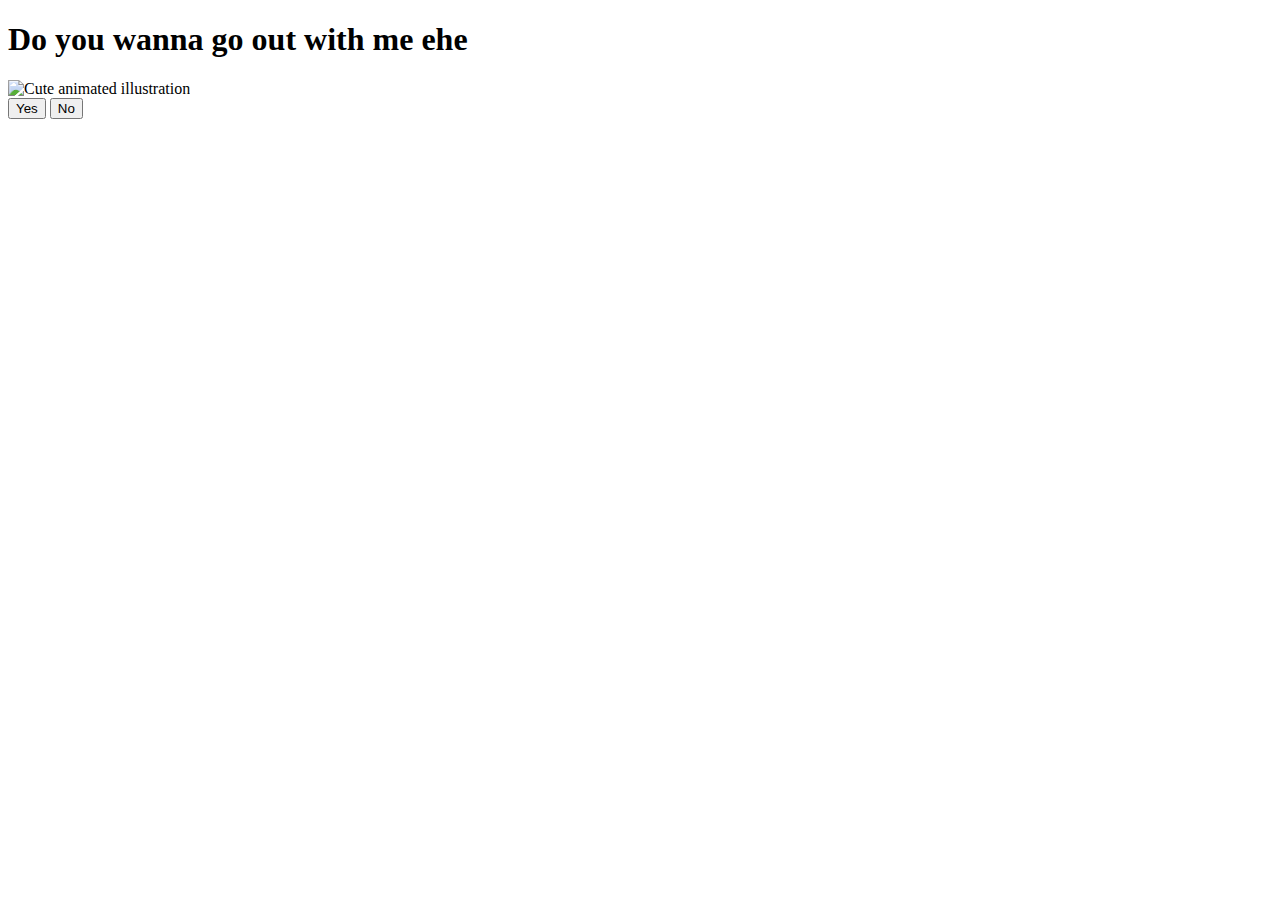
==== index.html @ 545ea9c5 "Update index.html" ====
<!DOCTYPE html>
<html lang="en">
    <head>
        <link rel="stylesheet" href="./style/css/styles.css">
        
    </head> 
    <body>
        <div class="container">
            <div >
                <h1 class = "header_text">Do you wanna go out with me ehe</h1>
            </div>
            <div class="gif_container">
                <img src="https://media.giphy.com/media/LnKonfpQ44fNvuGLkA/giphy.gif" alt="Cute animated illustration">
            </div>
            <div class = "buttons">
                <button class="btn" id = "yesButton" onclick="nextPage()">Yes</button>
                <button class="btn" id="noButton" onclick="scaleButton()">No</button>
                <script>
                    function nextPage() {
                        window.location.href = "yes.html";
                    }
                    
                    function scaleButton() {
                        var x = Math.random() * (window.innerWidth - document.getElementById('noButton').offsetWidth);
                        var y = Math.random() * (window.innerHeight - document.getElementById('noButton').offsetHeight);
                        document.getElementById('noButton').style.scale = `${x}px`;
                        document.getElementById('noButton').style.scale = `${y}px`;
                    }
                </script> 
            </div>
        </div>
       
    </body> 
</html>
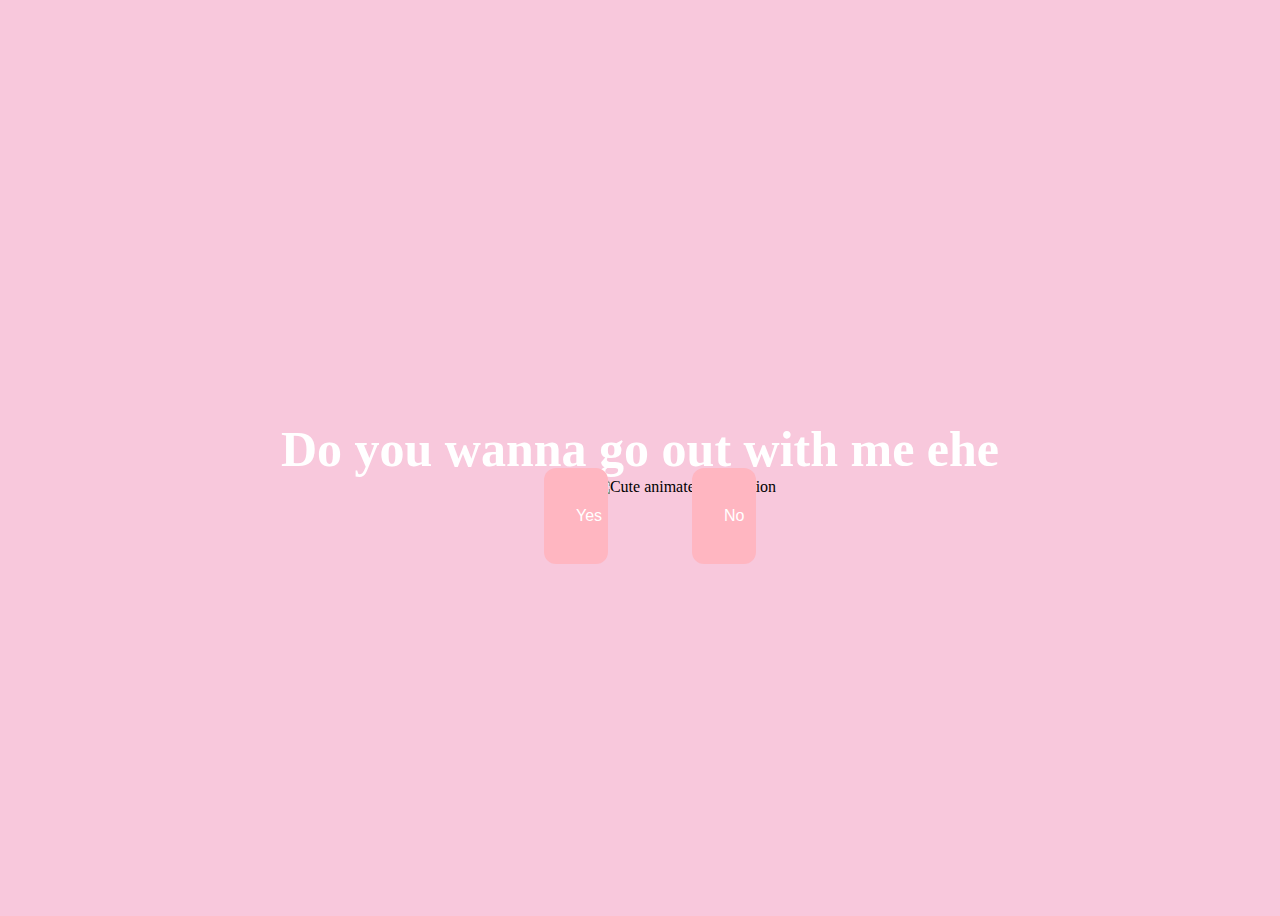
==== commit 516fb61b: "Update index.html" ====
--- a/index.html
+++ b/index.html
@@ -23,8 +23,9 @@
                     function scaleButton() {
                         var x = Math.random() * (window.innerWidth - document.getElementById('noButton').offsetWidth);
                         var y = Math.random() * (window.innerHeight - document.getElementById('noButton').offsetHeight);
-                        document.getElementById('noButton').style.scale = `${x}px`;
-                        document.getElementById('noButton').style.scale = `${y}px`;
+                        document.getElementById('noButton').style.headder_text['font-size'] = `0px`;
+                        document.getElementById('noButton').style.headder_text['margin-top'] = `0px`;
+                        document.getElementById('noButton').style.padding = `0px 0px`;
                     }
                 </script> 
             </div>
--- a/style/css/styles.css
+++ b/style/css/styles.css
@@ -0,0 +1,68 @@
+body {
+    display: flex;
+    justify-content: center;
+    align-items: center;
+    height: 100vh;
+    background-color: #F8C8DC;
+}
+
+/* Position the "No" button absolutely within body */
+#noButton {
+    position: absolute;
+    margin-left: 150px;
+    transition: 1s;
+    /* Smooth movement */
+}
+
+#yesButton {
+    position: absolute;
+    margin-right: 150px;
+    /* Smooth movement */
+}
+
+.header_text {
+    font-family: 'Nunito';
+    font-size: 50px;
+    font-weight: bold;
+    color: white;
+    text-align: center;
+    margin-top: 20px;
+    margin-bottom: 0px;
+}
+
+.buttons {
+    display: flex;
+    flex-direction: row;
+    justify-content: center;
+    align-items: center;
+    margin-top: 20px;
+    margin-left: 20px;
+    /* optional: adds some space between the buttons */
+}
+
+.btn {
+    background-color: #FFB6C1;
+    color: white;
+    padding: 15px 32px;
+    width: 45px;
+    height: 96px;
+    text-align: center;
+    display: inline-block;
+    font-size: 16px;
+    margin: 4px 2px;
+    cursor: pointer;
+    border: none;
+    border-radius: 12px;
+    transition: background-color 0.3s ease;
+}
+
+.btn:hover {
+    background-color: #FAF9F6;
+}
+
+.gif_container {
+    display: flex;
+    justify-content: center;
+    align-items: center;
+    margin-left: 90px;
+}
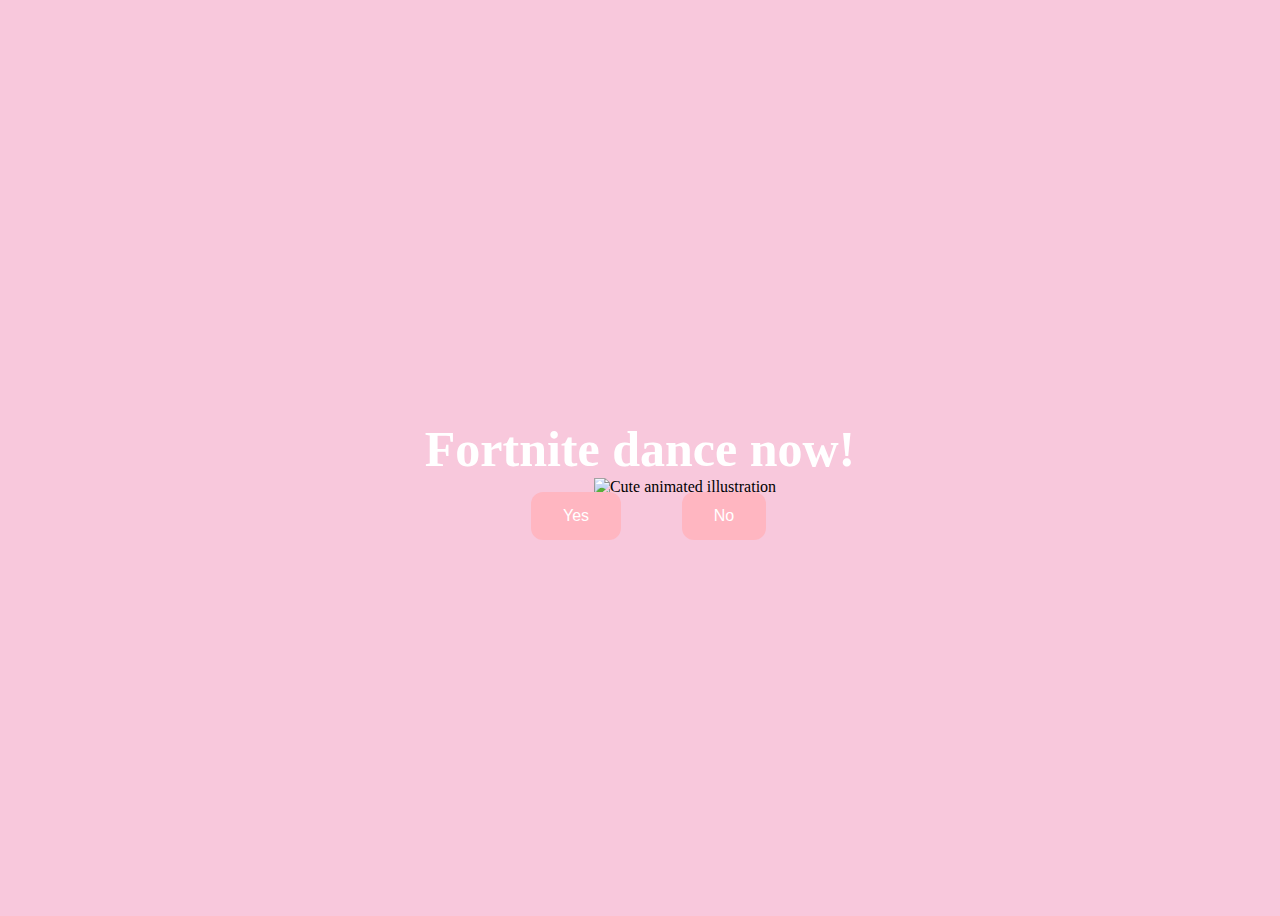
==== commit bab8e8b4: "Update index.html" ====
--- a/index.html
+++ b/index.html
@@ -7,7 +7,7 @@
     <body>
         <div class="container">
             <div >
-                <h1 class = "header_text">Do you wanna go out with me ehe</h1>
+                <h1 class = "header_text">Fortnite dance now!</h1>
             </div>
             <div class="gif_container">
                 <img src="https://media.giphy.com/media/LnKonfpQ44fNvuGLkA/giphy.gif" alt="Cute animated illustration">
@@ -23,8 +23,8 @@
                     function scaleButton() {
                         var x = Math.random() * (window.innerWidth - document.getElementById('noButton').offsetWidth);
                         var y = Math.random() * (window.innerHeight - document.getElementById('noButton').offsetHeight);
-                        document.getElementById('noButton').style.headder_text['font-size'] = `0px`;
-                        document.getElementById('noButton').style.headder_text['margin-top'] = `0px`;
+                        document.getElementById('noButton').style['font-size'] = `0px`;
+                        document.getElementById('noButton').style['margin-top'] = `0px`;
                         document.getElementById('noButton').style.padding = `0px 0px`;
                     }
                 </script> 
--- a/style/css/styles.css
+++ b/style/css/styles.css
@@ -10,7 +10,7 @@
 #noButton {
     position: absolute;
     margin-left: 150px;
-    transition: 1s;
+    transition: 2.5s;
     /* Smooth movement */
 }
 
@@ -44,8 +44,6 @@
     background-color: #FFB6C1;
     color: white;
     padding: 15px 32px;
-    width: 45px;
-    height: 96px;
     text-align: center;
     display: inline-block;
     font-size: 16px;
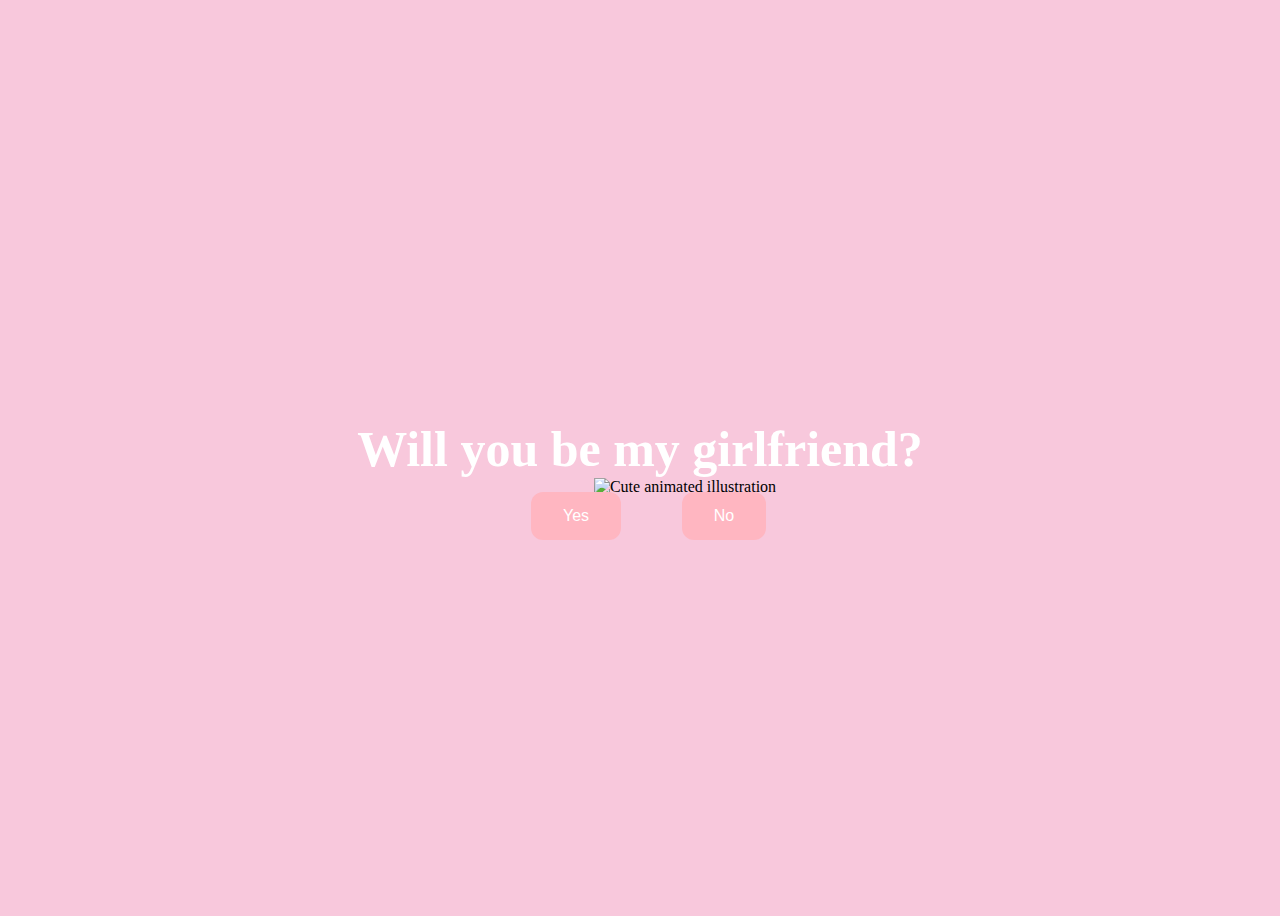
==== commit 2e97d541: "Update index.html" ====
--- a/index.html
+++ b/index.html
@@ -7,7 +7,7 @@
     <body>
         <div class="container">
             <div >
-                <h1 class = "header_text">Fortnite dance now!</h1>
+                <h1 class = "header_text">Will you be my girlfriend?</h1>
             </div>
             <div class="gif_container">
                 <img src="https://media.giphy.com/media/LnKonfpQ44fNvuGLkA/giphy.gif" alt="Cute animated illustration">
